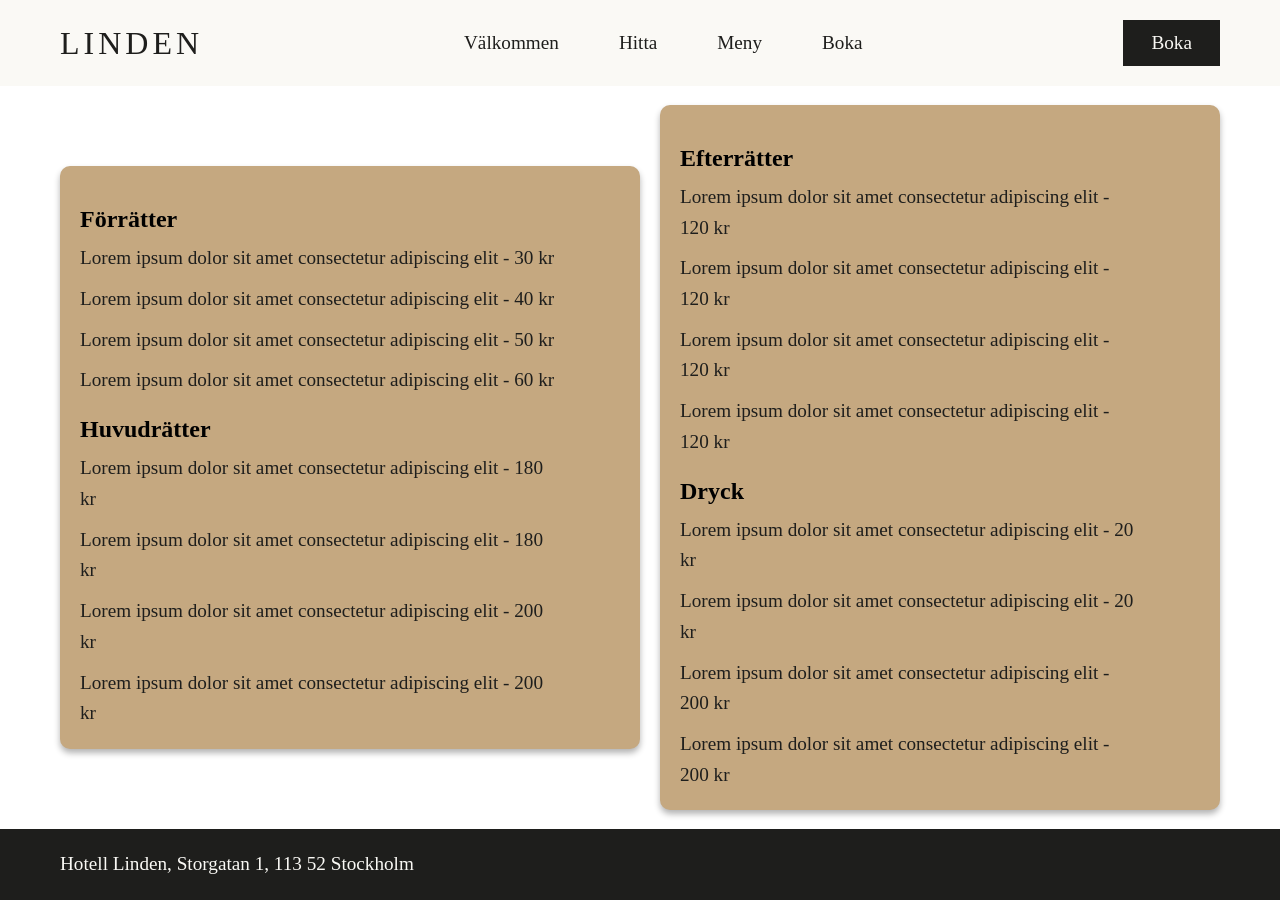
==== meny.html @ 09768c15 "Laddat up hemsidan" ====
<!DOCTYPE html>

<html lang="sv">

<head>

    <meta charset="UTF-8">
    <meta name="viewport" content="width=device-width, initial-scale=1.0">
    <meta name="description" content="Upptäck vår meny på Hotell Linden. Njut av en kulinarisk upplevelse med våra noggrant utvalda rätter och drycker.">
    <title>Hotell Linden - Meny</title>
    <link rel="stylesheet" href="styles.css">

</head>

<body>
    <header>
        <a href="index.html" class="logo-link"><div class="logo">LINDEN</div></a>

        <nav>
            <ul>
                <li><a href="index.html">Välkommen</a></li>
                <li><a href="hitta.html">Hitta</a></li>
                <li><a href="meny.html">Meny</a></li>
                <li><a href="boka.html">Boka</a></li>
            </ul>   
        </nav>

        <a href="boka.html" class="book-button">Boka</a>
    </header>

    <main>
        <div class="menu">
            <h2>Förrätter</h2>
            <p>Lorem ipsum dolor sit amet consectetur adipiscing elit - 30 kr</p>
            <p>Lorem ipsum dolor sit amet consectetur adipiscing elit - 40 kr</p>
            <p>Lorem ipsum dolor sit amet consectetur adipiscing elit - 50 kr</p>
            <p>Lorem ipsum dolor sit amet consectetur adipiscing elit - 60 kr</p>
            <h2>Huvudrätter</h2>
            <p>Lorem ipsum dolor sit amet consectetur adipiscing elit - 180 kr</p>
            <p>Lorem ipsum dolor sit amet consectetur adipiscing elit - 180 kr</p>
            <p>Lorem ipsum dolor sit amet consectetur adipiscing elit - 200 kr</p>
            <p>Lorem ipsum dolor sit amet consectetur adipiscing elit - 200 kr</p>
        </div>
    </main>

    <div class="menu-area">
        <div class="menu">
            <h2>Efterrätter</h2>
            <p>Lorem ipsum dolor sit amet consectetur adipiscing elit - 120 kr</p>
            <p>Lorem ipsum dolor sit amet consectetur adipiscing elit - 120 kr</p>
            <p>Lorem ipsum dolor sit amet consectetur adipiscing elit - 120 kr</p>
            <p>Lorem ipsum dolor sit amet consectetur adipiscing elit - 120 kr</p>
            <h2>Dryck</h2>
            <p>Lorem ipsum dolor sit amet consectetur adipiscing elit - 20 kr</p>
            <p>Lorem ipsum dolor sit amet consectetur adipiscing elit - 20 kr</p>
            <p>Lorem ipsum dolor sit amet consectetur adipiscing elit - 200 kr</p>
            <p>Lorem ipsum dolor sit amet consectetur adipiscing elit - 200 kr</p>
        </div>
    </div>

    <footer>
        <p class="footer-text">Hotell Linden, Storgatan 1, 113 52 Stockholm</p>
    </footer>
</body>
</html>
---- styles.css ----
* {
  box-sizing: border-box;
  margin: 0;
  padding: 0;
}

body {
    display: grid;
    min-height: 100vh;

    grid-template-columns: 1fr 1fr;
    grid-template-rows: auto 1fr auto;


    grid-template-areas:
        "header header"
        "text image"
        "footer footer";
    

    font-family: 'Iowan Old Style', 'Palatino Linotype', 'URW Palladio L', P052, serif;
    font-weight: normal;
}

header {
    grid-area: header;
    display: flex;
    justify-content: space-between;
    align-items: center;
    padding: 20px 60px;
    background-color: #FAF9F5;
}

nav ul {
    list-style: none;
    display: flex;
    gap: 60px;
}

nav a {
    text-decoration: none;
    color: #1E1E1C;
    font-size: 1.2rem;
}

nav a:hover {
    color: #C5A880;
}

main {
    grid-area: text;
    padding-left: 60px;
    display: flex;
    flex-direction: column;
    justify-content: center;
}

.image-area {
    grid-area: image;
    padding-right: 60px;
    display: flex;
    align-items: center;
}


footer {
    grid-area: footer;
    padding: 20px 60px;
    font-size: 0.9rem;
    background-color: #1E1E1C;

    align-self: end;
    width: 100%;
}


h1 {
    font-size: 4.5rem;
    font-weight: normal;
    line-height: 1.2;
    margin-bottom: 24px;
    color: #1E1E1C;
}

.highlight {
    color: #C5A880;
    font-style: italic;
}

p {
    font-size: 1.2rem;
    max-width: 65ch;
    line-height: 1.6;
    padding-right: 60px;
    color: #1E1E1C;
}

img {
    max-width: 100%;
    height: auto;
    display: block;
    object-fit: cover;
}

.logo {
    font-size: 2rem;
    letter-spacing: 4px;
    font-weight: normal;
    color: #1E1E1C;
}

.book-button {
    padding: 12px 28px;
    color: #FAF9F5;
    border: none;
    cursor: pointer;
    font-size: 1.2rem;
    text-decoration: none;
    background-color: #1E1E1C;
}

.book-button:hover {
    background-color: #C5A880;
    color: #1E1E1C;
}

.footer-text {
    color: #FAF9F5;
}

.logo-link {
    text-decoration: none;
}

form {
    margin: 20px;
}

input{
    padding: 10px;
    margin-bottom: 20px;
    border: 2px solid #000000;
    border-radius: 10px;
    box-shadow: 0 4px 6px rgba(0, 0, 0, 0.3);
}

.select-wrapper {
    position: relative;
    width: 20%;
    display:block
}

select{

    padding: 12px 40px 12px 16px;
    margin-bottom: 20px;
    font-size: 1.2rem;
    border: 2px solid #000000;
    border-radius: 10px;
    box-shadow: 0 4px 6px rgba(0, 0, 0, 0.3);
    font-family: 'Iowan Old Style', 'Palatino Linotype', 'URW Palladio L', P052, serif;
    font-weight: normal;

    -webkit-appearance: none;
    -moz-appearance: none;
    appearance: none;
}

.select-wrapper::after {
    content: '▼';
    position: absolute;
    top: 40%;
    right: 16px;
    transform: translateY(-50%);
    pointer-events: none;
    font-size: 1rem;
    color: #000000;
}

select:focus {
    outline: none;
    border-color: #C5A880;
    box-shadow: 0 0 5px rgba(197, 168, 128, 0.5);
}

label {
    font-size: 1.2rem;
    line-height: 1.6;
    padding-right: 60px;
    color: #1E1E1C;
    display: block;
}

.boka-nu-button {
    padding: 12px 28px;
    margin-top: 20px;
    color: #FAF9F5;
    border: none;
    cursor: pointer;
    font-size: 1rem;
    background-color: #1E1E1C;
}

.map-container {
    width: 100%;
    max-width: 800px;
    height: 500px;
    border-radius: 10px;
    overflow: hidden;
    box-shadow: 0 4px 6px rgba(0, 0, 0, 0.3);
}

.map-container iframe {
    width: 100%;
    height: 500px;
    border: 0;
}

.menu-area {
    padding-right: 60px;
    padding-left: 20px;
    display: flex;
    flex-direction: column;
    justify-content: center;
}

.menu {
    background-color: #C5A880;
    border-radius: 10px;
    box-shadow: 0 4px 6px rgba(0, 0, 0, 0.3);
    padding: 20px;
}

.menu h2 {
    padding-top: 20px;
}

.menu p {
    padding-top: 10px;
}


@media (max-width: 768px) {
    body {
        grid-template-columns: 1fr;
        grid-template-areas:
            "header"
            "text"
            "image"
            "footer";
    }

    header {
    flex-direction: column;
    gap: 15px;
    padding: 20px;
    text-align: center;
    }

    nav ul {
        gap: 30px;
    }

    /* Text & Image spacing */
    main {
        padding: 30px 20px;
    }

    h1 {
        font-size: 2.5rem; /* Downscale large heading */
    }

    p {
        padding-right: 0; /* Remove right padding so text uses full width */
    }

    .image-area {
        padding: 0 20px 30px 20px;
    }

    /* Form controls for mobile */
    .select-wrapper {
        width: 100%; /* Make dropdowns stretch full width */
    }

    select, 
    input {
        width: 100%;
    }

    footer {
        padding: 20px;
        text-align: center;
    }
}
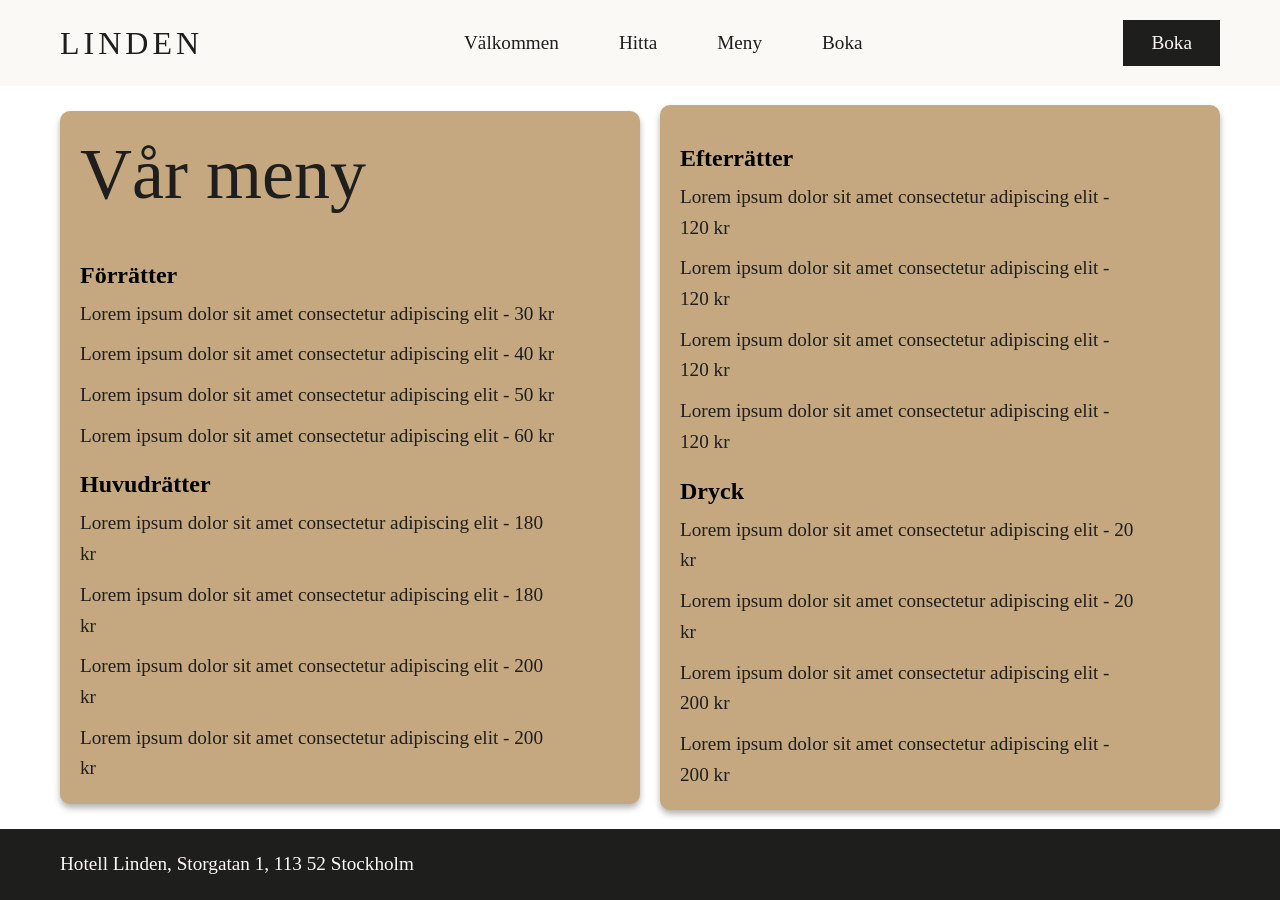
==== commit 3b4311f8: "Add main heading to meny.html Added a main heading for the menu section." ====
--- a/meny.html
+++ b/meny.html
@@ -30,6 +30,7 @@
 
     <main>
         <div class="menu">
+            <h1>Vår meny</h1>
             <h2>Förrätter</h2>
             <p>Lorem ipsum dolor sit amet consectetur adipiscing elit - 30 kr</p>
             <p>Lorem ipsum dolor sit amet consectetur adipiscing elit - 40 kr</p>
